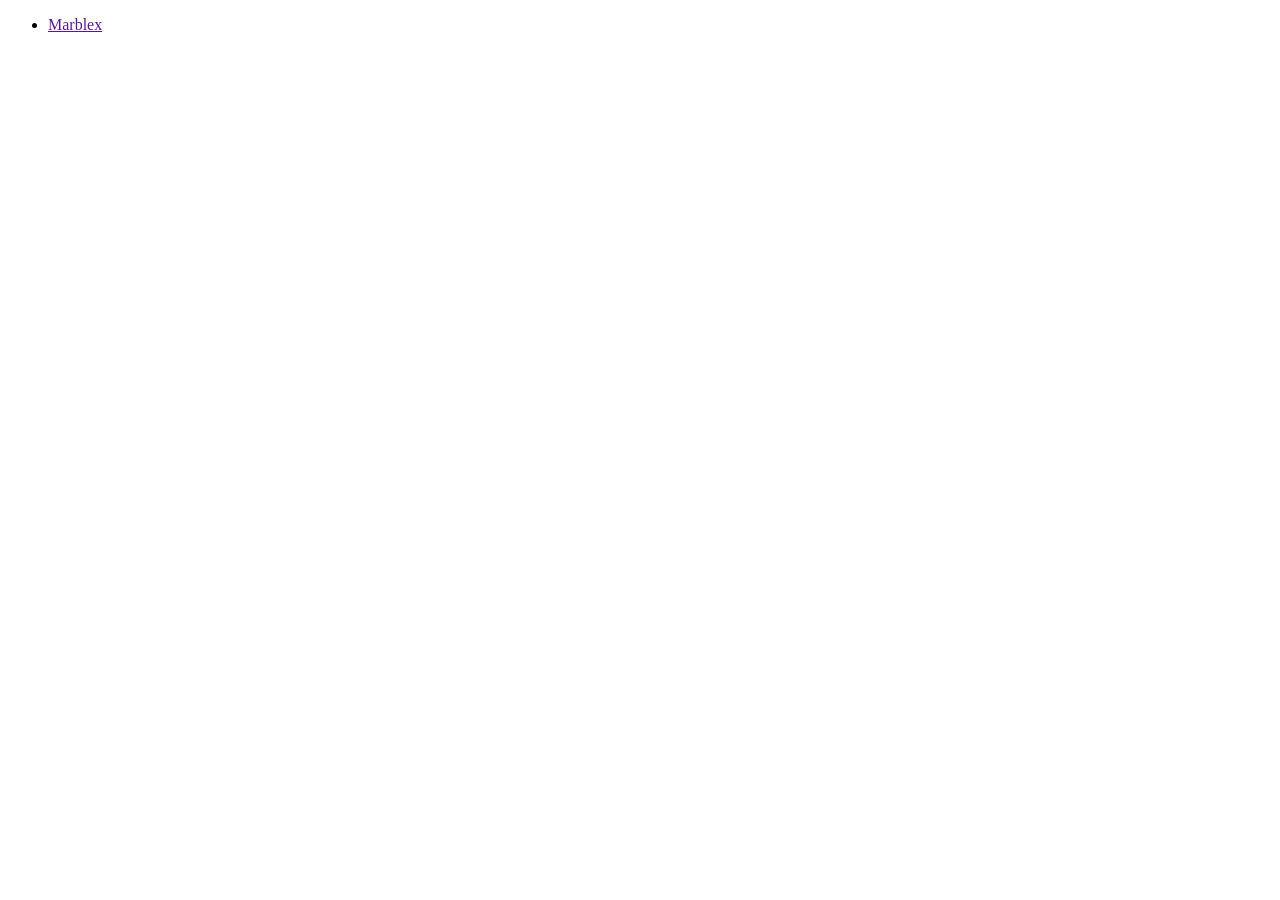
==== index.html @ 885b656e "SafeHome" ====
<!DOCTYPE html>
<html lang="en">
<head>
    <meta charset="UTF-8">
    <meta name="viewport" content="width=device-width, initial-scale=1.0">
    <title>Document</title>
    <link rel="stylesheet" href="style.css">
</head>
<body>
   
    <ul>
        <li><a href="">Marblex</a></li>
    </ul>
</body>
</html>
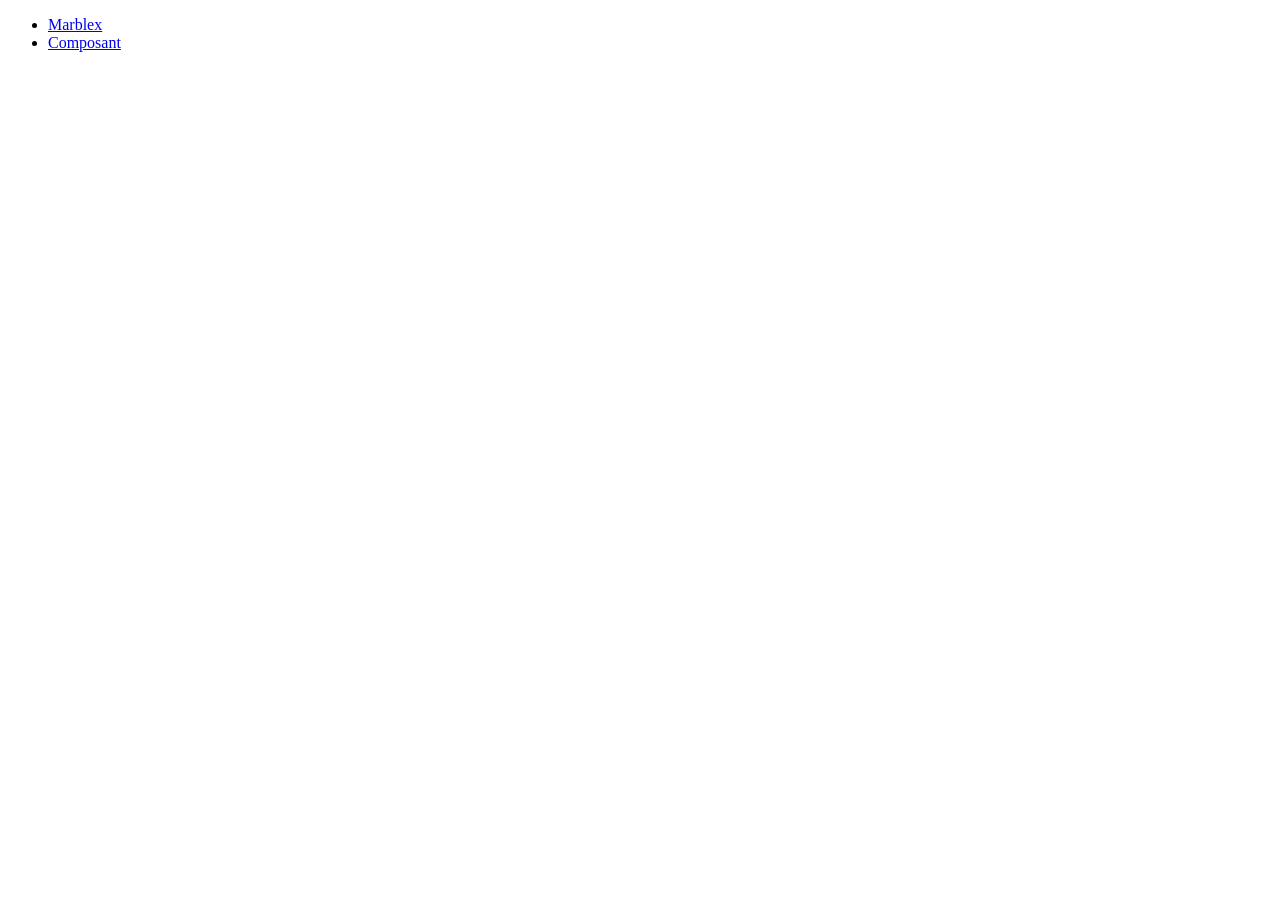
==== commit 2c69fe7e: "1" ====
--- a/index.html
+++ b/index.html
@@ -9,7 +9,7 @@
 <body>
    
     <ul>
-        <li><a href="">Marblex</a></li>
+        <li><a href="marblex.html">Marblex</a></li>
+        <li ><a href="composant.html">Composant</a></li>
     </ul>
-</body>
-</html>+    
